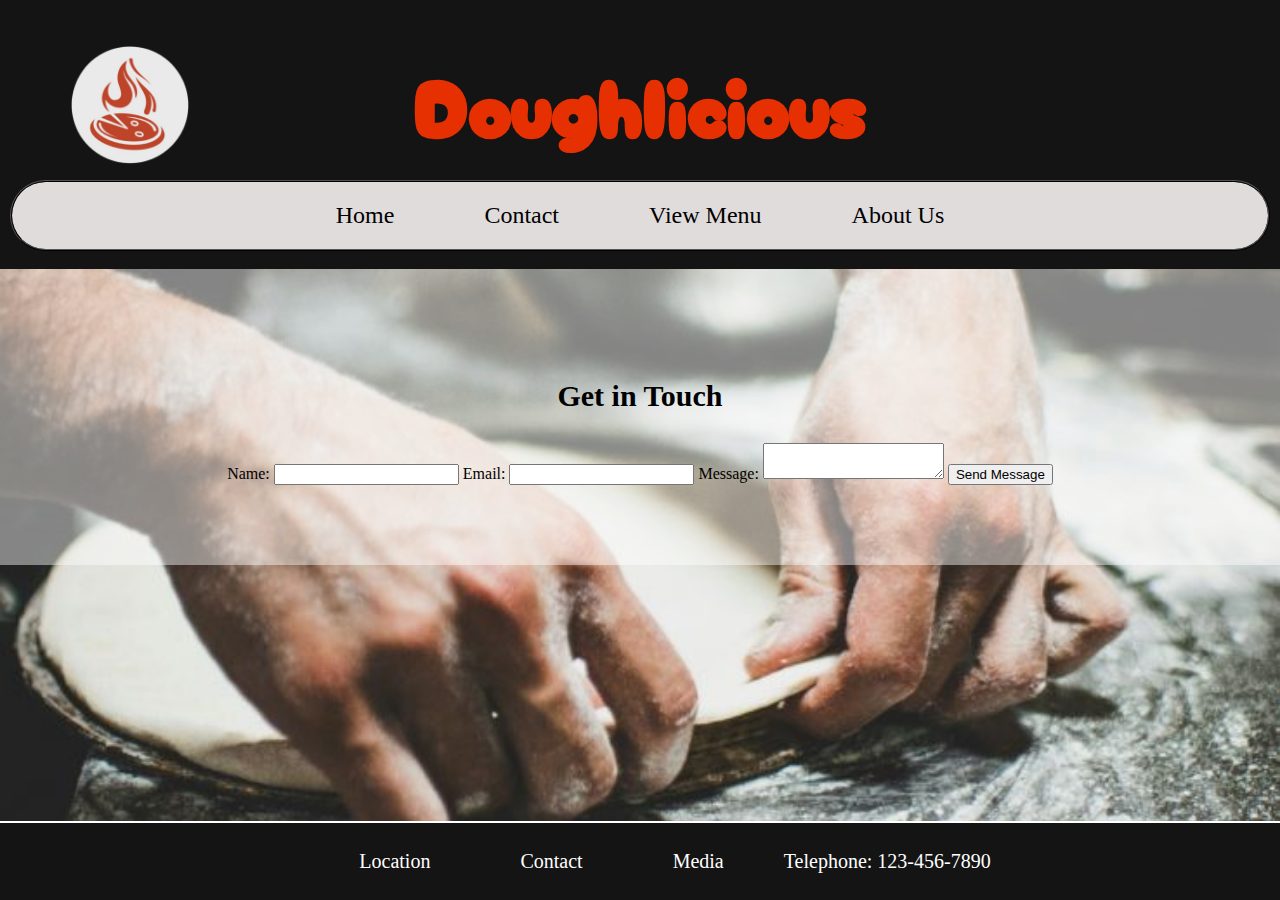
==== contact.html @ d83a5639 "Add files via upload" ====
<!DOCTYPE html>
<html>
<head>
    <title>Contact Us - Doughlicious</title>
    <link rel="stylesheet" href="styles.css">
    <link href="https://fonts.googleapis.com/css2?family=Cherry+Bomb+One&family=Playwrite+IN:wght@100..400&display=swap"
       rel="stylesheet">
    <style>
        /* Internal stylesheet */
        .contact-form {
            background: rgba(255, 255, 255, 0.448);
            padding: 80px 30px;
            border-radius: 0px;
            text-align: center;
            align-items: auto;
        }
        .content {
            background-image: url('dough.jpg'); /* Path to your image */
            background-size: cover; /* Scales image to cover the whole page */
            background-position: center; /* Centers the image */
            background-repeat: no-repeat; /* Prevents repetition */
        }
    </style>
</head>
<body>
        <header>
                <div class="header">
                 <a href="doughlicious.html">
                         <img class="logo" src="doughlicious_logo.jpg">
                 </a>
                 <a href="doughlicious.html">
                        <h1>Doughlicious </h1>
                </a>
                </div>
        </header>
        <nav>
                <div class="topnav">
                        <a href="doughlicious.html">Home</a>
                        <a href="contact.html">Contact</a>
                        <a href="menu.html">View Menu</a>
                        <a href="about.html">About Us</a>
                </div>
        </nav>
</br>
    <main class="content">
        <div class="contact-form">
            <h3 style="color:#000; font-size: 30px;">Get in Touch</h3>
            <form action="#">
                <label for="name">Name:</label>
                <input type="text" id="name" required>
                
                <label for="email">Email:</label>
                <input type="email" id="email" required>
                
                <label for="message">Message:</label>
                <textarea id="message" required></textarea>
                
                <button type="submit">Send Message</button>
            </form>
        </div>
    </main>
    
    <footer>
        <div class="footer">
         <a href="doughlicious.html">Location</a>
         <a href="contact.html">Contact</a>
         <a href="#Media">Media</a>
         Telephone: 123-456-7890
        </div>
</footer>
</body>
</html>
---- styles.css ----
/* Style Sheet */

body {
        height: 100%;
        background-color: #141414;
        display: flex;
        flex-direction: column;
        min-height: 100vh;
        margin: 0;
        padding: 0;
}
.body, html{
        flex-grow: 1;
        display: flex;
        flex-direction: column;
        justify-content: space-between;
        min-height: 100vh;
}
.header {
        position: relative;
        display: flex;
        align-items: center;
        text-align: center;
        justify-content: center;
        height: 120px;
}
.logo {
        position: absolute;
        left: 70px;
        width: 120px;
        height:120;
        top: 45px;
}
.header h1 {
        font-family:'Cherry Bomb One', serif;
        position: absolute;
        font-size: 80px;
        margin: 0px;
        left: 50%;
        top: 45px;
        transform: translateX(-50%);
        color: rgb(230, 48, 2);
}
.content {
        flex-grow: 1;
        padding-bottom: 20px;
}
.content img{
        float: left;
        display: block;
        width: 500px;
        height: auto;
        margin-right: auto;
        margin-left: 70px;
        margin-top: 40px;
        margin-bottom: 20px;
        border-radius: 4px;
}
.end_float{
        clear: both;
}
.content h2 {
        font-size: 30px;
        color: #fff;
        margin-right:70px;
        margin-left:650px;
        margin-top:40px;


}
.order_button {
        margin: 0 auto;
        text-align: center;
        display: inline-flex;
}
.order_button a {
        color: #000;
        background-color: rgb(238, 48, 2);
        text-decoration: none;
        font-size: 25px;
        text-align: center;
        padding: 10px 20px;
        margin-top: 20px;
        margin-left: 300px;
        vertical-align: middle;
}
.order_button a:hover {
        background-color: #a10303;
        border-color: #a10303;
        color: #fff;
        position: relative;
        
}
.topnav {
        display: flex;
        justify-content: center;
        margin-top: 60px;
        margin-left: 10px;
        margin-right: 10px;
        gap: 30px;
        border: 2px ridge black;
        border-radius: 50px;
        padding: 10px;
        background-color: #e1dcdc;
        align-items: center;
        position: relative;

}
.topnav li{      
        display: inline-block;
        color: #000;
        list-style: none;
}
.topnav li, a {
        text-align: center;
        text-decoration: none;
        border-radius: 4px;
        padding:10px 20px;
        margin:0px 10px;
        font-size: 24px;
        object-fit: cover;
        z-index: 1;
        color: #000;
}      

.topnav a:hover {
        background-color: #a10303;
        border-color: #a10303;
        color: #fff
}

@media (max-width:650px)
{
        .topnav {
                flex-direction: column;
                gap: 10px;
        }
        .topnav a {
                font-size: 20px;
        }
        .content h2 {
                flex-direction: column;
        }
}
.description {
        color: #fff;
        font-size: 20px;
        margin-right:70px;
        margin-left:650px;
        margin-top:0px;
}

.table {
        margin-left: 650;
        margin-right: 70px;
        width: max-content; 
        margin-top: 80px; 
        border: 4px solid gray;
        padding: 15px 15px;
}
.table th {
        color: #fff;
        text-align: center;
        padding:15px 15px;
        font-size: 24;
}
.table td {
        color: #fff;
        text-align: center;
        border-color: rgba(255, 255, 255, 0);
        font-size: 20;
}
.footer {
        display: flex;
        justify-content: center;
        gap: 30px;
        border-top: 2px solid #fff;
        padding: 20px;
        width: 100%;
        position: relative;
        color: #fff;
        font-size: 20px;
        align-items: center;
}
.footer a {
        align-items: center;
        display: inline-block;
        font-size: 20px;
        padding: 5px 10px;
        border-radius: 4px;
        margin: 2px 20px;
        text-decoration: none;
        color: #fff;
}
.footer a:hover {
        background-color: #a10303;
        border-color: #a10303;
        color: #fff
}
.menu-table{
        float: right;
        border-spacing: 40px;
        color: #fff;
        text-align:center;
        align-items: center;
        padding: 15px 80px;
        border: 3px solid #e1dcdc;
}
.menu-table th{
        font-size: 30px;

}
.menu-table td{
        font-size: 22px;
}
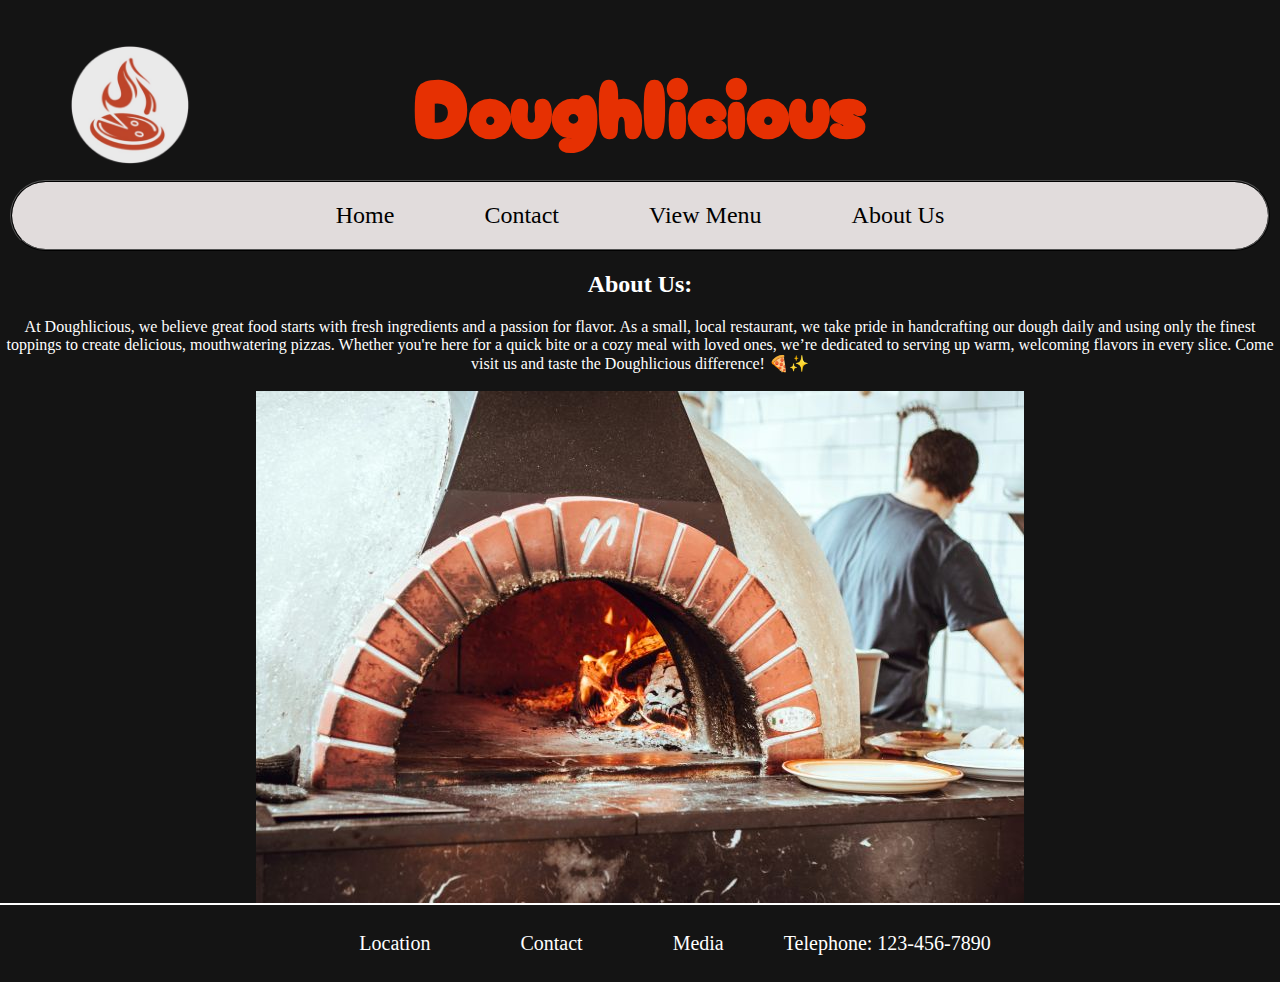
==== commit bea8a8e6: "Update contact.html" ====
--- a/contact.html
+++ b/contact.html
@@ -6,19 +6,17 @@
     <link href="https://fonts.googleapis.com/css2?family=Cherry+Bomb+One&family=Playwrite+IN:wght@100..400&display=swap"
        rel="stylesheet">
     <style>
-        /* Internal stylesheet */
         .contact-form {
-            background: rgba(255, 255, 255, 0.448);
-            padding: 80px 30px;
-            border-radius: 0px;
-            text-align: center;
-            align-items: auto;
+            background: rgba(255, 255, 255, 0.1);
+            padding: 2rem;
+            border-radius: 10px;
         }
-        .content {
-            background-image: url('dough.jpg'); /* Path to your image */
-            background-size: cover; /* Scales image to cover the whole page */
-            background-position: center; /* Centers the image */
-            background-repeat: no-repeat; /* Prevents repetition */
+        .about-us {
+        align-items: center;
+        text-align: center;
+        color: #fff;
+        font-size: 20;
+        flex: 1;
         }
     </style>
 </head>
@@ -41,25 +39,23 @@
                         <a href="about.html">About Us</a>
                 </div>
         </nav>
+        <div class="about-us">
+                <h2>
+                        About Us:</br>
+                </h2>
+                At Doughlicious, we believe great food starts with fresh
+                ingredients and a passion for flavor. As a small, local
+                restaurant, we take pride in handcrafting our dough daily and
+                using only the finest toppings to create delicious,
+                mouthwatering pizzas. Whether you're here for a quick bite or a
+                cozy meal with loved ones, we’re dedicated to serving up warm,
+                welcoming flavors in every slice. Come visit us and taste the
+                Doughlicious difference! 🍕✨
+        </br>
 </br>
-    <main class="content">
-        <div class="contact-form">
-            <h3 style="color:#000; font-size: 30px;">Get in Touch</h3>
-            <form action="#">
-                <label for="name">Name:</label>
-                <input type="text" id="name" required>
-                
-                <label for="email">Email:</label>
-                <input type="email" id="email" required>
-                
-                <label for="message">Message:</label>
-                <textarea id="message" required></textarea>
-                
-                <button type="submit">Send Message</button>
-            </form>
+                <img class="responsive-img" src="brick_oven.jpg">
         </div>
-    </main>
-    
+
     <footer>
         <div class="footer">
          <a href="doughlicious.html">Location</a>
@@ -69,4 +65,4 @@
         </div>
 </footer>
 </body>
-</html>+</html>
--- a/styles.css
+++ b/styles.css
@@ -40,6 +40,36 @@
         top: 45px;
         transform: translateX(-50%);
         color: rgb(230, 48, 2);
+}
+.responsive-img {
+        max-width: 100%;
+        height: auto;
+        display: block;
+        margin: 0 auto;
+}
+.container {
+        display: flex;
+        align-items: center;
+        justify-content: flex-start;
+        gap: 10px;
+        flex-wrap: wrap;
+        max-width: 80%;
+        margin: 0 auto;
+    }
+.tables {
+        display: flex;
+        flex-wrap: wrap;
+        gap: 20px;
+}
+.table {
+        width: 100%;
+        overflow-x: auto;
+        max-height:auto;
+}
+.location {
+        width: 100%;
+        overflow-x: auto;
+        max-height:80px;
 }
 .content {
         flex-grow: 1;
@@ -62,9 +92,10 @@
 .content h2 {
         font-size: 30px;
         color: #fff;
-        margin-right:70px;
-        margin-left:650px;
-        margin-top:40px;
+        margin-right:auto;
+        margin-left:auto;
+        margin-top:auto;
+        padding-right: 30px;
 
 
 }
@@ -106,11 +137,6 @@
         position: relative;
 
 }
-.topnav li{      
-        display: inline-block;
-        color: #000;
-        list-style: none;
-}
 .topnav li, a {
         text-align: center;
         text-decoration: none;
@@ -129,30 +155,55 @@
         color: #fff
 }
 
-@media (max-width:650px)
+@media (max-width:850px)
 {
         .topnav {
                 flex-direction: column;
                 gap: 10px;
         }
         .topnav a {
-                font-size: 20px;
+                font-size: 24px;
         }
         .content h2 {
                 flex-direction: column;
         }
+        .container {
+                flex-direction: column;
+                text-align: center;
+                gap: 20px;
+        }
+        
+        .text-content {
+                flex: 1;
+                max-width: 50%;
+                text-align: left;
+                align-self: flex-start;
+            }
+            
+        .tables {
+                flex-direction: column;
+                align-items: center;
+        }
+        .table {
+                width: 90%;
+                max-width: none;
+            }
+        .logo {
+                flex-direction: column;
+                display: none;
+        }
 }
 .description {
         color: #fff;
         font-size: 20px;
-        margin-right:70px;
-        margin-left:650px;
-        margin-top:0px;
+        margin-right:auto;
+        margin-left:auto;
+        margin-top:auto;
 }
 
 .table {
-        margin-left: 650;
-        margin-right: 70px;
+        margin-left: auto;
+        margin-right: auto;
         width: max-content; 
         margin-top: 80px; 
         border: 4px solid gray;
@@ -197,6 +248,7 @@
         border-color: #a10303;
         color: #fff
 }
+
 .menu-table{
         float: right;
         border-spacing: 40px;
@@ -212,4 +264,4 @@
 }
 .menu-table td{
         font-size: 22px;
-}+}
